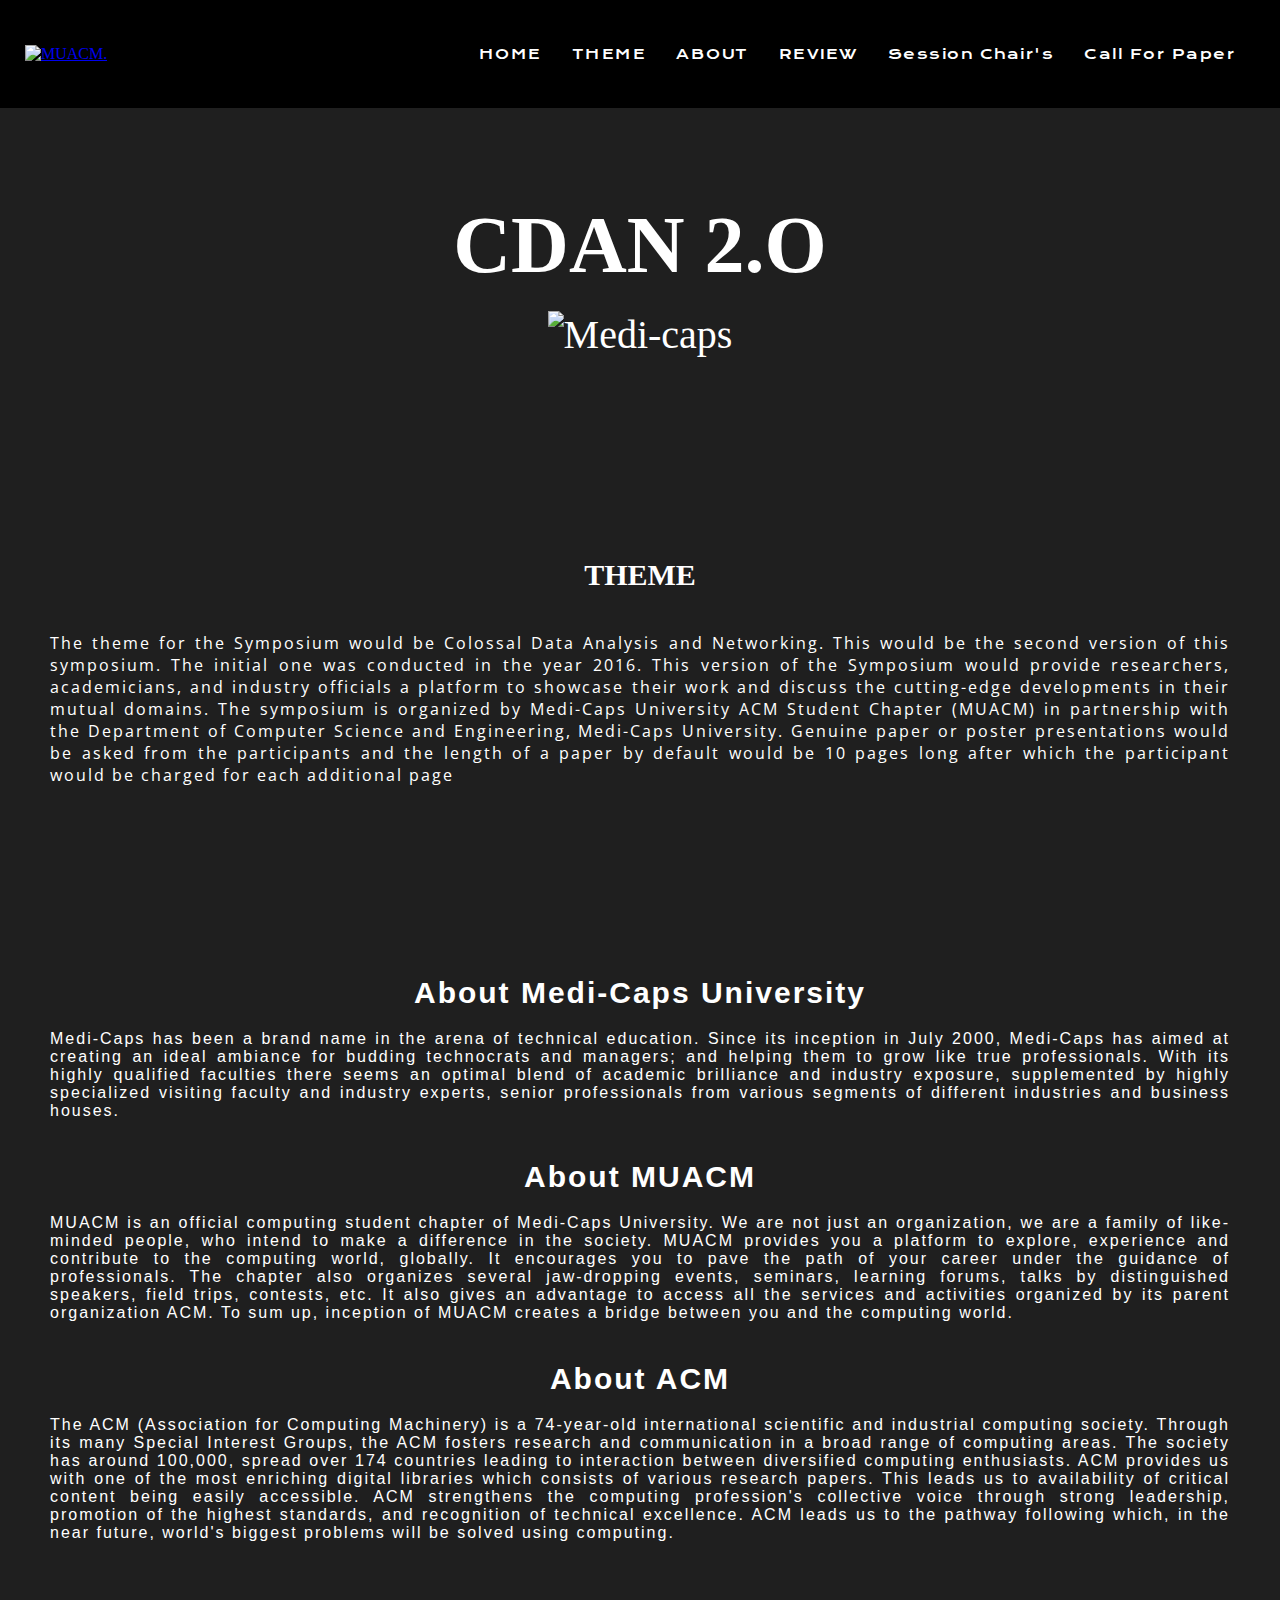
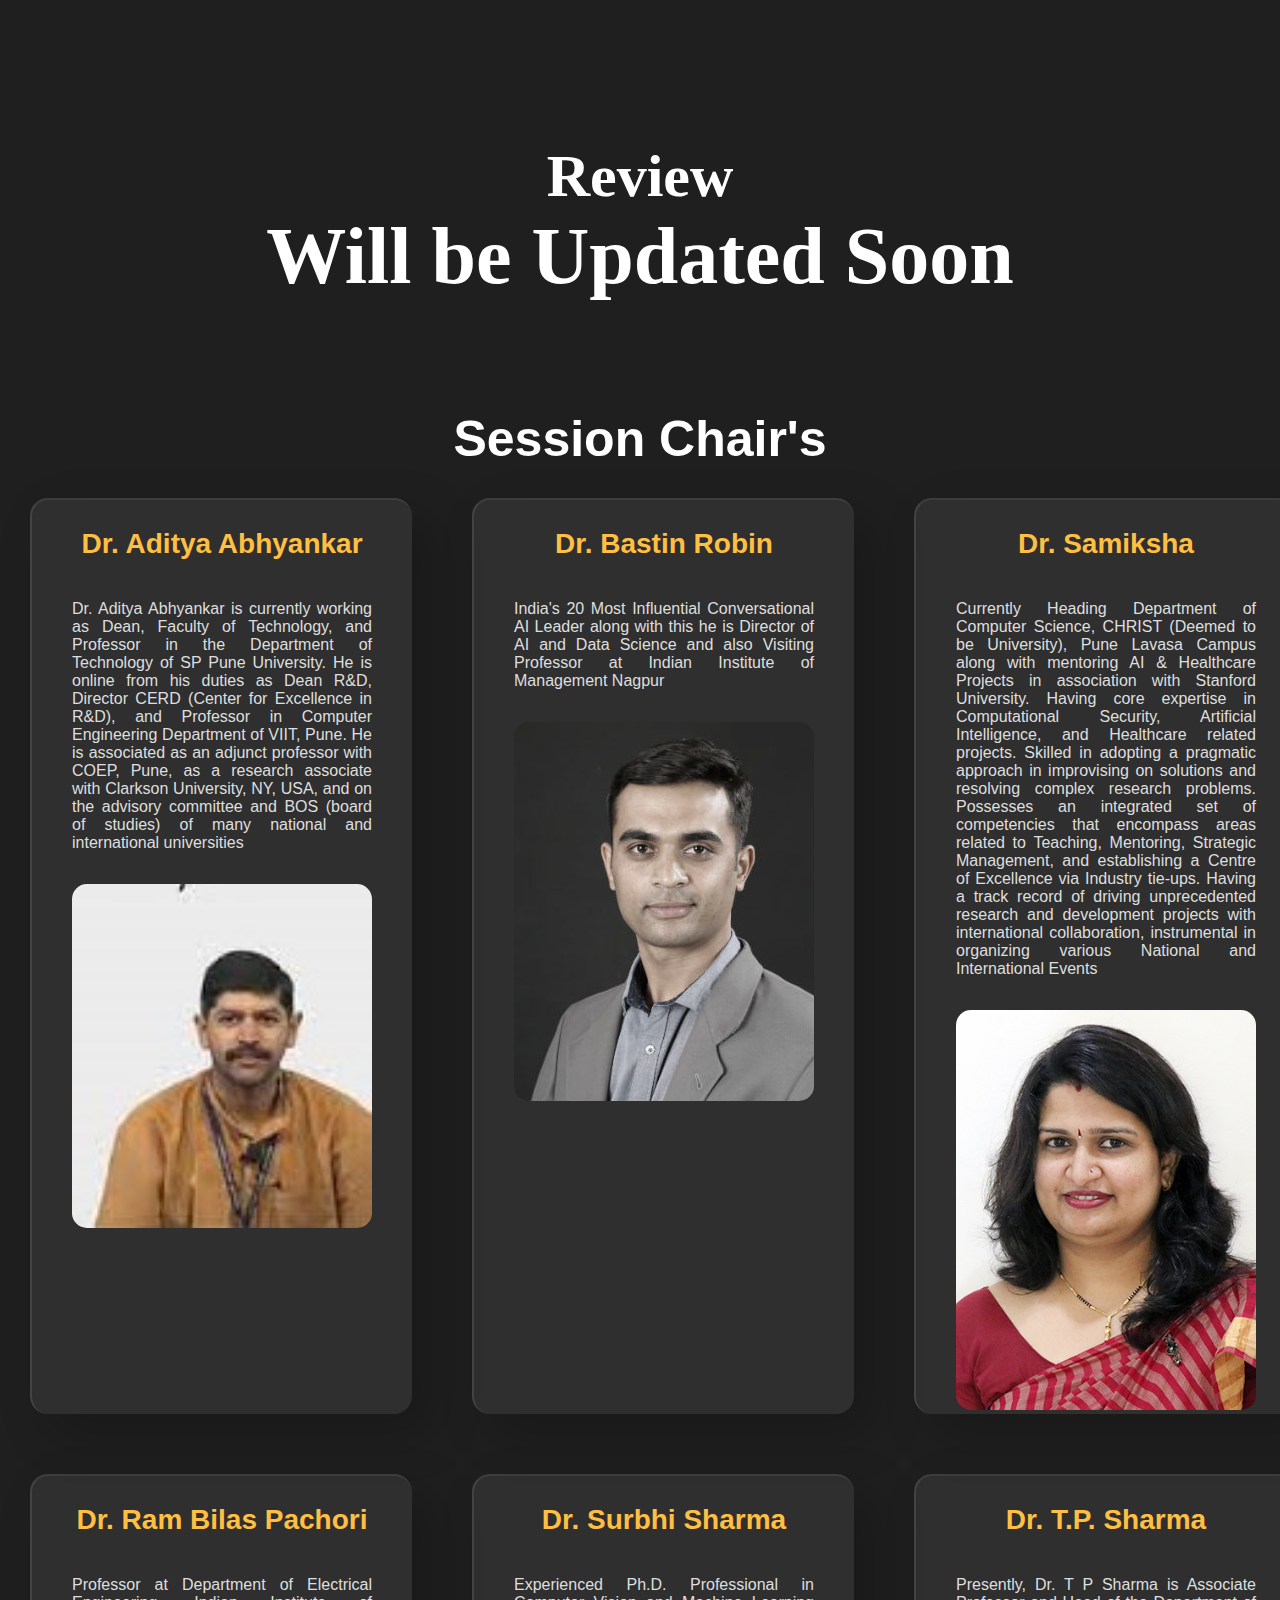
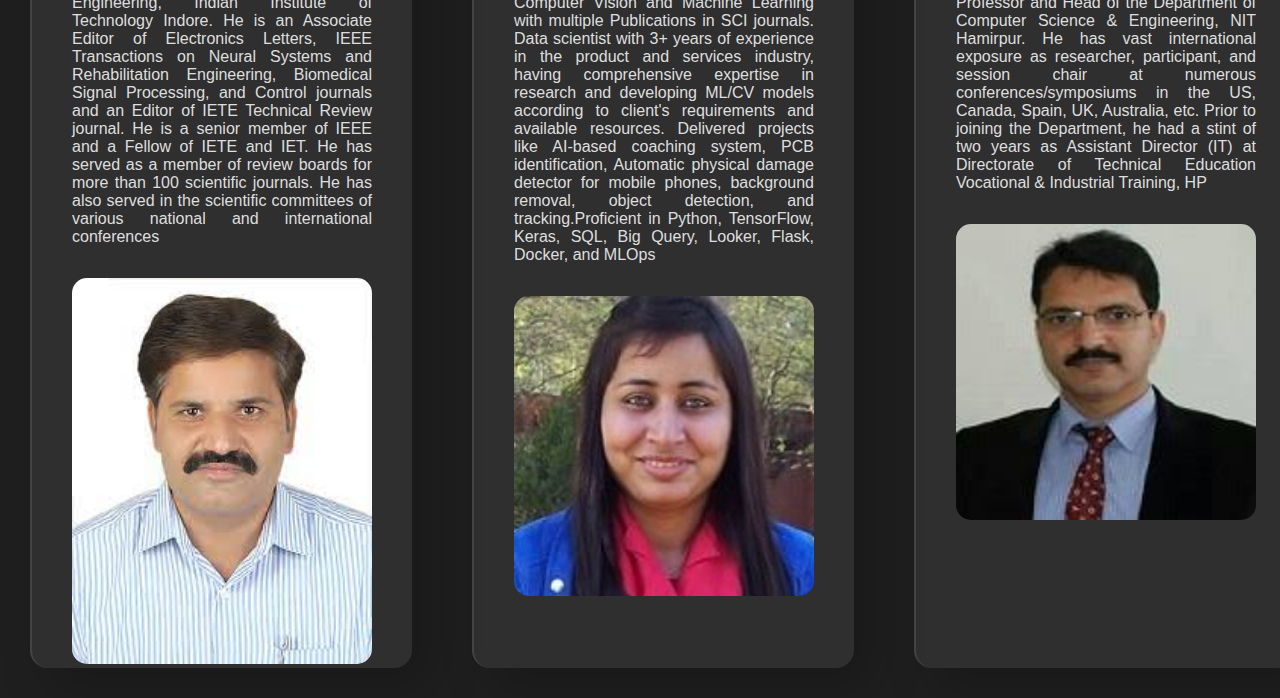
==== index.html @ 54c1dc19 "Updated" ====
<!DOCTYPE html>
<html lang="en">

<head>
  <meta charset="UTF-8">
  <meta http-equiv="X-UA-Compatible" content="IE=edge">
  <meta name="viewport" content="width=device-width, initial-scale=1.0">
  <link rel="stylesheet" href="/navbar.css" />
  <link rel="stylesheet" href="/style.css" />
  <link href="https://fonts.googleapis.com/css2?family=Krona+One&display=swap" rel="stylesheet" />

  <title>SYMPOSIUM</title>
</head>

<body>
  <!-- Navbar -->
  <nav id="navbar">
    <span class="navbar-toggle" id="js-navbar-toggle">
      <img src="https://ik.imagekit.io/3q71ttwh2xv/Research/bar_Gr-OiNtI97X.png?updatedAt=1640679838254" alt="" />
    </span>
    <div id="logo">
      <a href="#home">
        <img src="https://ik.imagekit.io/3q71ttwh2xv/Research/logo_q2e-oFCdX.png?updatedAt=1640679761157"
          alt="MUACM." />
      </a>
    </div>
    <ul class="main-nav" id="js-menu">
      <li class="item"><a href="#">HOME</a></li>
      <li class="item"><a class="nav-links" href="..#theme">THEME</a></li>
      <li class="item"><a class="nav-links" href="../#about">ABOUT</a></li>
      <li class="item"><a class="nav-links" href="../#review">REVIEW</a></li>
      <li class="item"><a href="#events">Session Chair's</a></li>
      <li class="item">
        <a href="#">Call For Paper<i class="fas fa-chevron-circle-down"></i></a>
        <ul>
          <!--<a href="../index/platinum.html">Programs</a>-->
          <li class="drop"><a href=".#">Registration 1</a></li>
          <li class="drop"><a href=".#">Registration 2</a></li>
          <li class="drop">
            <a href=".#">Registration 3</a>
          </li>
        </ul>
      </li>
      <!--<li class="item"><a href="../index/research.html">RESEARCH</a></li>-->
    </ul>
  </nav>

  <!-- content -->
  <section style="margin-top: 200px; text-align: center;font-size: 40px;">
    <h1 style="font-size:80px">CDAN 2.O</h1>
    <div style="margin-top: 20px;" class="img-medi">
      <img style="height: 70vh; "
        src="https://lh5.googleusercontent.com/p/AF1QipOC-q1mAtZAimGBdu9MZUzEnp_OkicIs9dmwGHJ=w1080-k-no"
        alt="Medi-caps">
    </div>
  </section>

  <!-- theme -->
  <section id="theme" style="text-align: center; margin-top: 50px; padding-top: 150px;" class="about-content">
    <h1 style="font-size: 30px;">THEME</h1>
    <div style="text-align: justify;">
      The theme for the Symposium would be Colossal Data Analysis and Networking. This
      would be the second version of this symposium. The initial one was conducted in the year 2016.
      This version of the Symposium would provide researchers, academicians, and industry officials a
      platform to showcase their work and discuss the cutting-edge developments in their mutual
      domains. The symposium is organized by Medi-Caps University ACM Student Chapter (MUACM)
      in partnership with the Department of Computer Science and Engineering, Medi-Caps
      University. Genuine paper or poster presentations would be asked from the participants and the
      length of a paper by default would be 10 pages long after which the participant would be
      charged for each additional page
    </div>
  </section>

  <!--About medicaps  -->
  <section id="about" style="text-align: center; margin-top: 50px; padding-top: 100px;" class="about-content">
    <div>
      <h2>About Medi-Caps University</h2>
      <p style="text-align: justify;">Medi-Caps has been a brand name in the arena of technical education. Since its
        inception in July 2000, Medi-Caps has aimed at creating an ideal ambiance for budding technocrats and managers;
        and helping them to grow like true professionals. With its highly qualified faculties there seems an optimal
        blend of academic brilliance and industry exposure, supplemented by highly specialized visiting faculty and
        industry experts, senior professionals from various segments of different industries and business houses.</p>
    </div>
    <!-- <div>
          <h2>About initiative</h2>
          <p>An Initiative by MUACM and Medi-Caps University Research Cell to enhance the quality of projects and research at the university. The sole purpose of this initiative is to motivate undergraduate students to perform research to realize and solve real-world problems. We at MUACM are trying to act as a bridge thereby connecting experts from the domains to interested students and maintaining the passion, eagerness, and flow of research at the university.</p>
        </div> -->
    <div>
      <h2>About MUACM</h2>
      <p style="text-align: justify;">MUACM is an official computing student chapter of Medi-Caps University. We are not
        just an organization, we are a family of like-minded people, who intend to make a difference in the society.
        MUACM provides you a platform to explore, experience and contribute to the computing world, globally. It
        encourages you to pave the path of your career under the guidance of professionals. The chapter also organizes
        several jaw-dropping events, seminars, learning forums, talks by distinguished speakers, field trips, contests,
        etc. It also gives an advantage to access all the services and activities organized by its parent organization
        ACM. To sum up, inception of MUACM creates a bridge between you and the computing world.</p>
    </div>
    <div>
      <h2>About ACM</h2>
      <p style="text-align: justify;">The ACM (Association for Computing Machinery) is a 74-year-old international
        scientific and industrial computing society. Through its many Special Interest Groups, the ACM fosters research
        and communication in a broad range of computing areas. The society has around 100,000, spread over 174 countries
        leading to interaction between diversified computing enthusiasts. ACM provides us with one of the most enriching
        digital libraries which consists of various research papers. This leads us to availability of critical content
        being easily accessible. ACM strengthens the computing profession's collective voice through strong leadership,
        promotion of the highest standards, and recognition of technical excellence. ACM leads us to the pathway
        following which, in the near future, world's biggest problems will be solved using computing.</p>
    </div>
  </section>

  <!-- review -->
  <section id="review" style="margin-top: 50px; padding-top: 150px; text-align: center;font-size: 40px;">
    <h2>Review</h2>
    <h1>Will be Updated Soon</h1>
  </section>


  <!-- session-chairs -->
  <section id="events">
    <br /><br /><br /><br /><br /><br />
    <h2 style="font-size: 50px;text-align: center;">Session Chair's</h2>

    <div class="container">
      <!--<div class="card">
        <div class="content">
          <h3>Dr. Preet</h3>
          <p>
            Lorem ipsum dolor sit amet, consectetur adipisicing elit. Fugit odio accusamus facere quod cum laudantium
            velit alias laboriosam facilis aliquid consequuntur voluptas quos beatae iste accusantium voluptatem minus,
            iusto repellendus!
          </p>
          <div class="imgdiv">
            <img src="https://ik.imagekit.io/3q71ttwh2xv/Blog/bg/blog1.1_oF7cNRp3P.png?updatedAt=1640683427780"
              alt="" />
          </div>
           <div class="btn-div">
                      <a class="btn-event" href="/index/index.html#events"
                        >Done &ensp; <i class="fas fa-check-square"></i
                      ></a>
                    </div> 

        </div>
      </div>-->

      <div class="card">
        <div class="content">
          <h3>Dr. Aditya Abhyankar</h3>
          <p>
            Dr. Aditya Abhyankar is currently working as Dean, Faculty of Technology, and Professor
            in the Department of Technology of SP Pune University. He is online from his duties as
            Dean R&D, Director CERD (Center for Excellence in R&D), and Professor in Computer
            Engineering Department of VIIT, Pune. He is associated as an adjunct professor with
            COEP, Pune, as a research associate with Clarkson University, NY, USA, and on the
            advisory committee and BOS (board of studies) of many national and international
            universities
          </p>
          <div class="imgdiv">
            <img src="../img/Aditya.jpg" alt="" />
          </div>
          <!-- <div class="btn-div">
                      <a class="btn-event" href="/index/index.html#events"
                        >Done &ensp; <i class="fas fa-check-square"></i
                      ></a>
                    </div> -->
        </div>
      </div>

      <div class="card">
        <div class="content">
          <h3>Dr. Bastin Robin</h3>
          <p>
            India's 20 Most Influential Conversational AI Leader along with this he is Director of AI
            and Data Science and also Visiting Professor at Indian Institute of Management Nagpur
          </p>
          <div class="imgdiv">
            <img src="../img/Bastin.jpg" alt="" />
          </div>
          <!-- <div class="btn-div">
                      <a class="btn-event" href="/index/index.html#events"
                        >Done &ensp; <i class="fas fa-check-square"></i
                      ></a>
                    </div> -->
        </div>
      </div>

      <div class="card">
        <div class="content">
          <h3>Dr. Samiksha</h3>
          <p>
            Currently Heading Department of Computer Science, CHRIST (Deemed to be University),
            Pune Lavasa Campus along with mentoring AI & Healthcare Projects in association with
            Stanford University. Having core expertise in Computational Security, Artificial
            Intelligence, and Healthcare related projects. Skilled in adopting a pragmatic approach in
            improvising on solutions and resolving complex research problems. Possesses an
            integrated set of competencies that encompass areas related to Teaching, Mentoring,
            Strategic Management, and establishing a Centre of Excellence via Industry tie-ups.
            Having a track record of driving unprecedented research and development projects with
            international collaboration, instrumental in organizing various National and International
            Events
          </p>
          <div class="imgdiv">
            <img src="../img/Samiksha.png" alt="" />
          </div>
          <!-- <div class="btn-div">
                      <a class="btn-event" href="/index/index.html#events"
                        >Done &ensp; <i class="fas fa-check-square"></i
                      ></a>
                    </div> -->
        </div>
      </div>

      <div class="card">
        <div class="content">
          <h3>Dr. Ram Bilas Pachori</h3>
          <p>
            Professor at Department of Electrical Engineering, Indian Institute of Technology Indore.
            He is an Associate Editor of Electronics Letters, IEEE Transactions on Neural Systems and
            Rehabilitation Engineering, Biomedical Signal Processing, and Control journals and an
            Editor of IETE Technical Review journal. He is a senior member of IEEE and a Fellow of
            IETE and IET. He has served as a member of review boards for more than 100 scientific
            journals. He has also served in the scientific committees of various national and
            international conferences
          </p>
          <div class="imgdiv">
            <img src="../img/Ram_Bilas.png" alt="" />
          </div>
          <!-- <div class="btn-div">
                      <a class="btn-event" href="/index/index.html#events"
                        >Done &ensp; <i class="fas fa-check-square"></i
                      ></a>
                    </div> -->
        </div>
      </div>

      <div class="card">
        <div class="content">
          <h3>Dr. Surbhi Sharma</h3>
          <p>
            Experienced Ph.D. Professional in Computer Vision and Machine Learning with multiple
            Publications in SCI journals. Data scientist with 3+ years of experience in the product and
            services industry, having comprehensive expertise in research and developing ML/CV
            models according to client's requirements and available resources. Delivered projects
            like AI-based coaching system, PCB identification, Automatic physical damage detector
            for mobile phones, background removal, object detection, and tracking.Proficient in
            Python, TensorFlow, Keras, SQL, Big Query, Looker, Flask, Docker, and MLOps
          </p>
          <div class="imgdiv">
            <img src="../img/Surbhi.png" alt="" />
          </div>
          <!-- <div class="btn-div">
                      <a class="btn-event" href="/index/index.html#events"
                        >Done &ensp; <i class="fas fa-check-square"></i
                      ></a>
                    </div> -->
        </div>
      </div>

      <div class="card">
        <div class="content">
          <h3>Dr. T.P. Sharma</h3>
          <p>
            Presently, Dr. T P Sharma is Associate Professor and Head of the Department of
            Computer Science & Engineering, NIT Hamirpur. He has vast international exposure as
            researcher, participant, and session chair at numerous conferences/symposiums in the
            US, Canada, Spain, UK, Australia, etc. Prior to joining the Department, he had a stint of
            two years as Assistant Director (IT) at Directorate of Technical Education Vocational &
            Industrial Training, HP
          </p>
          <div class="imgdiv">
            <img src="../img/TPSharma.png" alt="" />
          </div>
          <!-- <div class="btn-div">
                      <a class="btn-event" href="/index/index.html#events"
                        >Done &ensp; <i class="fas fa-check-square"></i
                      ></a>
                    </div> -->
        </div>
      </div>
    </div>
  </section>

  <script>
    let mainNav = document.getElementById("js-menu");
    let navBarToggle = document.getElementById("js-navbar-toggle");

    navBarToggle.addEventListener("click", function () {
      mainNav.classList.toggle("active");
    });
  </script>
</body>

</html>
---- navbar.css ----
/* NAVIGATION BAR
  /* NAVIGATION BAR : LOGO & IMAGE */
  *{
    margin: 0;
    padding: 0;
  }
  #logo {
    margin: 0px 0px;
  }
  
  #logo img {
    height: 75px;
    margin: 10px 25px;
  }

/* Dropdwon */
.drop{
  text-decoration: none;
  list-style: none;
}
nav ul ul{
  position: absolute;
  display: none;
  list-style: none;
}
nav ul li:hover > ul{
  display: block;
  background-color: black;
}
nav ul ul li{
  width: 150px;
  float: none;
  display: list-item;
  position: relative;
}

  #navbar {
    position: fixed;
    top: 0px;
    width: 100%;
    background-color: black;
    justify-content: space-between;
    z-index: 2;
    /* padding: 16px 0; */
    /* background: rgba( 255, 255, 255, 0.2 );
    box-shadow: 0 8px 32px 0 rgba(31, 38, 135, 0.151);
    backdrop-filter: blur( 7px );
    -webkit-backdrop-filter: blur( 7px );  */
  }
  /* #navbar ul {
    display: flex;
    flex-direction: column;
  } */
  #navbar ul li a {
    position: relative;
    font-family: "Krona One", sans-serif;
    color: white;
    letter-spacing: 1.5px;
    display: block;
    padding: 30px 15px;
    text-decoration: none;
    font-size: 14px;
  }
  
  #navbar ul li a::after {
    content: "";
    text-decoration: none;
    position: absolute;
    bottom: -12px;
    width: 0%;
    left: 50%;
    height: 4px;
    background: rgb(255, 255, 255);
    transition: 0.3s ease-out;
  }
  
  #navbar ul li a:hover::after {
    left: 0;
    width: 100%;
    
  }  

.main-nav {
    list-style-type: none;
    display: none;
}


.main-nav li {
    text-align: center;
    margin: 15px auto;
}

  .navbar-toggle {
    position: absolute;
    top: 10px;
    right: 20px;
    cursor: pointer;
    color: rgba(255, 255, 255, 0.8);
    font-size: 24px;
}
.navbar-toggle img
{
  filter: invert(100%);
  margin: 10px;
  height: 40px;
  border: 2px solid black;
  border-radius: 3px;
}

.active {
    display: block;
}
@media screen and (min-width: 978px) {

  .main-nav {
      display: flex;
      flex-direction: row;
      margin-right: 30px;
      justify-content: flex-end;
    } 
  #navbar {
    
    display: flex;
    align-items: center;
  }
  .navbar-toggle {
      display: none;
  }
}

@media screen and (max-width: 977px){
  
  nav ul li:hover > ul {
    display: contents;
    background-color: black;
}
}
/* nav ul ul li {
  width: 164px;
  float: right;
  display: block;
  position: relative;
  padding: 5rem;
} */
---- style.css ----
@import url('https://fonts.googleapis.com/css2?family=Open+Sans:wght@500&display=swap');
body{
    color: #fff !important;
  background-color:#1f1f1f; 
}
/* theme */
#theme div{
  font-family: 'Open Sans', sans-serif;
  letter-spacing: 2px;
}
/* about */
#about{
  letter-spacing: 2px;
}
/* *****EVENTS***** */

#events {
  display: flex;
  flex-direction: column;
  height: 35%;
  justify-content: center;
  align-items: center;

}

#events h2 {
  font-family: "Montserrat", sans-serif;
  color: white;
  justify-content: center;
  font-weight: 600;

}

#events p {
  font-family: "Montserrat", sans-serif;
  padding: 40px;
  text-shadow: #4f4f4f;
  
  padding-bottom: 0px;
  color: rgba(255, 255, 255, 0.856);
  justify-content: center;
  text-align: justify;
  font-weight: 300;
}

.container{
  display: grid;
  grid-template-columns: auto auto auto;
  margin: auto;
  
}

.container .card{

  width: 380px;
  margin: 30px;
  box-shadow: 20px 20px 50px rgba(0, 0, 0, 0.205);
  border-radius: 18px;
  background: rgba(255, 255, 255, 0.075);
  border-top: 2px solid rgba(199, 188, 188, 0.1);
  border-left: 2px solid rgba(255, 255, 255, 0.1);
}

.container .card .content{
  text-align: center;
  opacity: 1;
  transition: 0.3s;
  
}

.card > .content > h3{
  margin-top: 1em;
  color: #ffbf42;
  font-weight: 600;
  font-family:'Montserrat', sans-serif;
  font-size: 28px;
}
.card > .content > .imgdiv img{
  border-radius: 15px;
  margin-top: 2em;
  width: 300px;
  font-family: "Montserrat", sans-serif;
}
.btn-div{
    margin: 50px 1.5em;    
}

.btn-event{
  border-radius: 5px;
  font-weight: 650;
  text-decoration: none;
  padding: 10px 50px;
  box-shadow: 20px 20px 50px rgba(0, 0, 0, 0.205);
  background: rgba(255, 255, 255, 0.1);
  border: 2px solid rgba(255, 255, 255, 0.1);
  color:#82C91E;
}
.btn-event:hover{
  background: white;
  cursor: pointer;
  transition: all 0.3s linear;
  color: black;
}

@media screen and (max-width:550px) {
  .container{
    display: grid;
    grid-template-columns: auto auto;
  }
  .img-medi{
    height: 40vw !important;
  }
}
@media screen and (max-width:400px) {
  .container{
    display: grid;
    grid-template-columns: auto;
  }
}

/* about-content */
.about-content div{
  margin: 40px 50px;
  font-family:'Montserrat', sans-serif;
  justify-content: center;
}

.about-content div h2{
  font-size: 30px;
  margin-bottom: 20px;
}
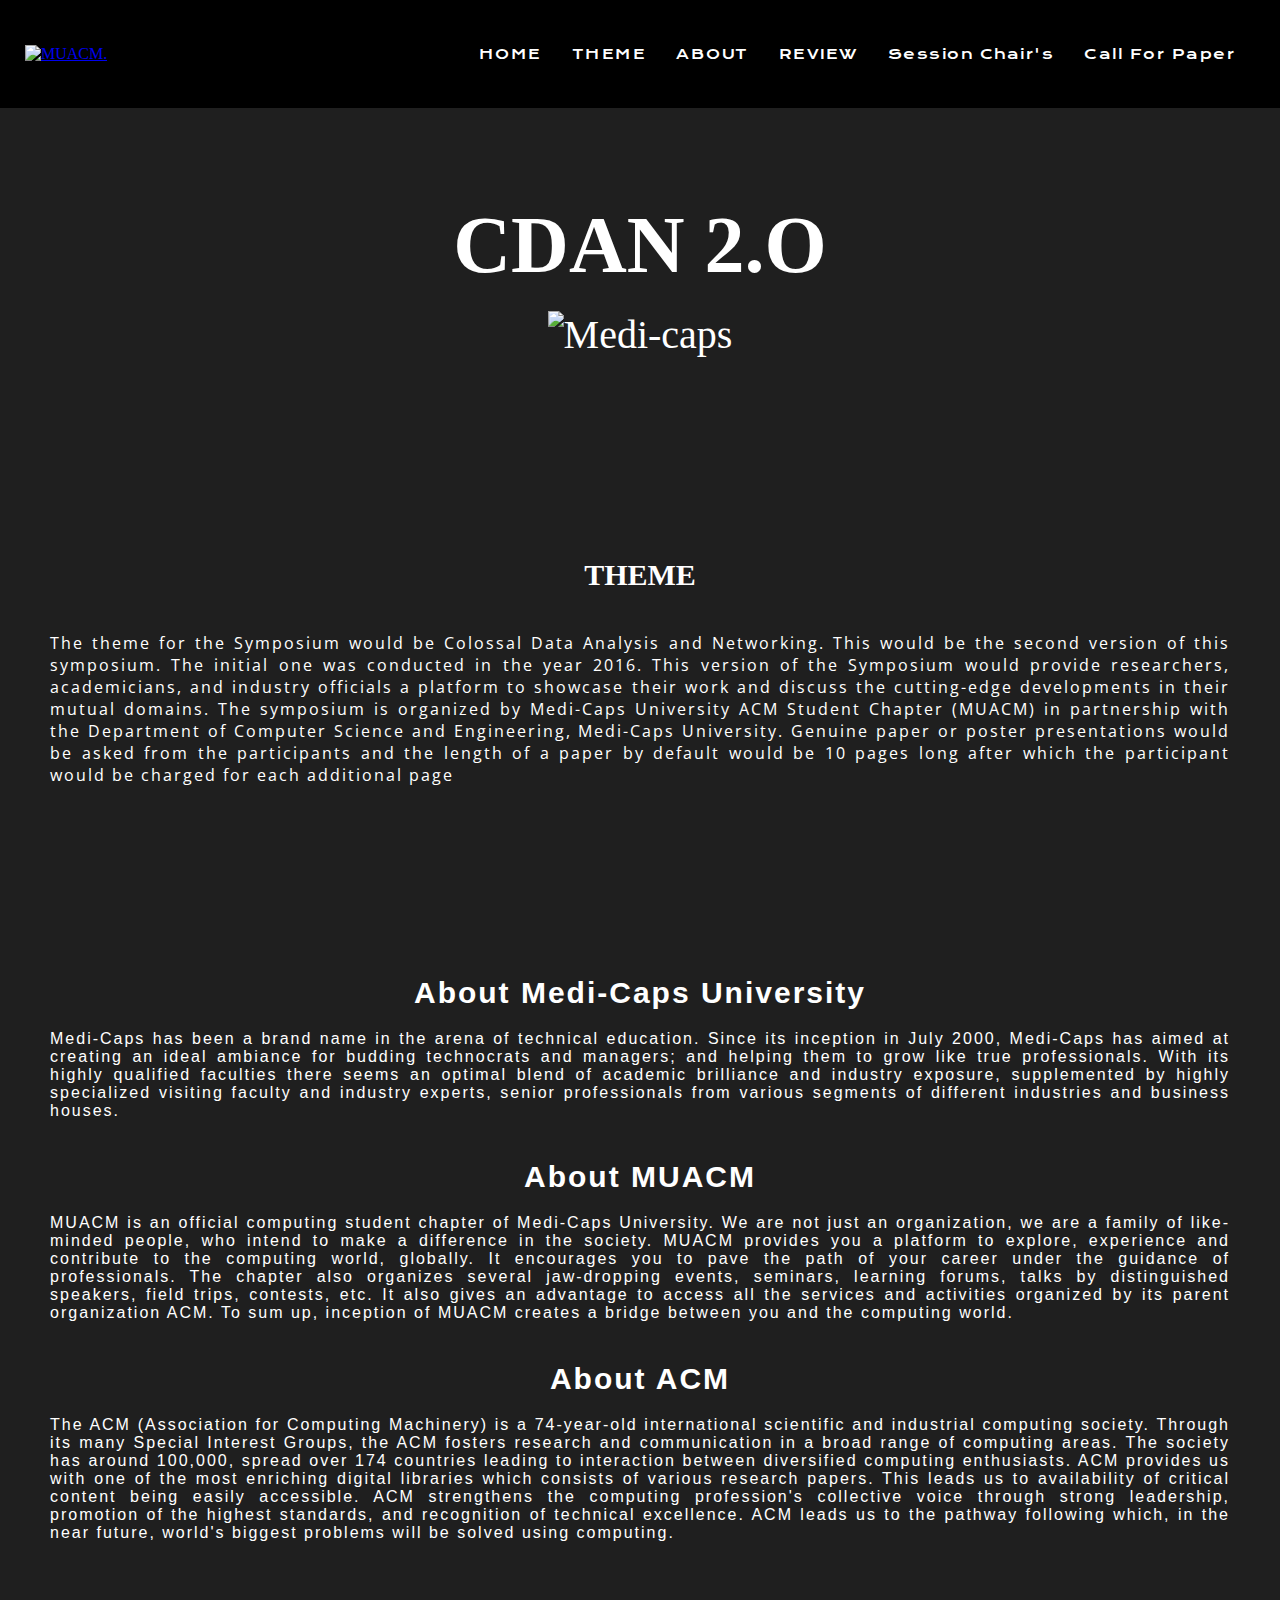
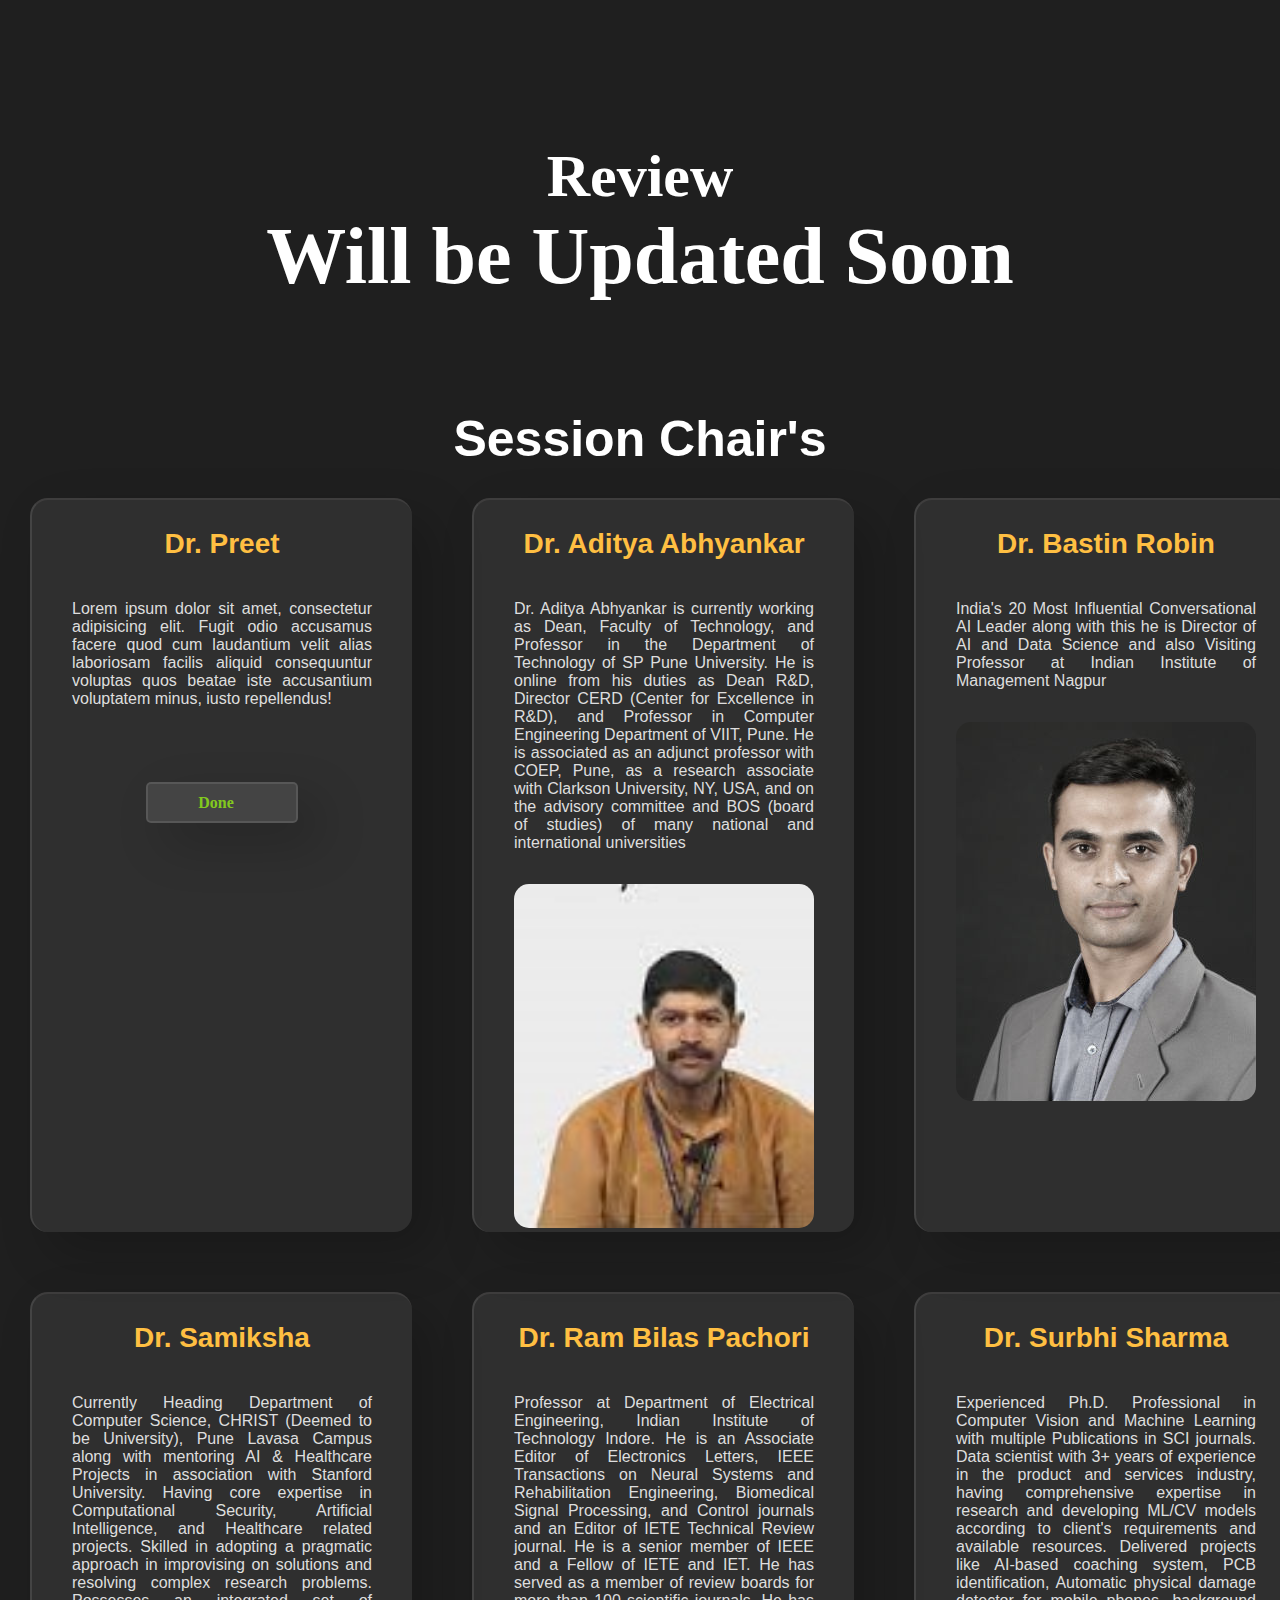
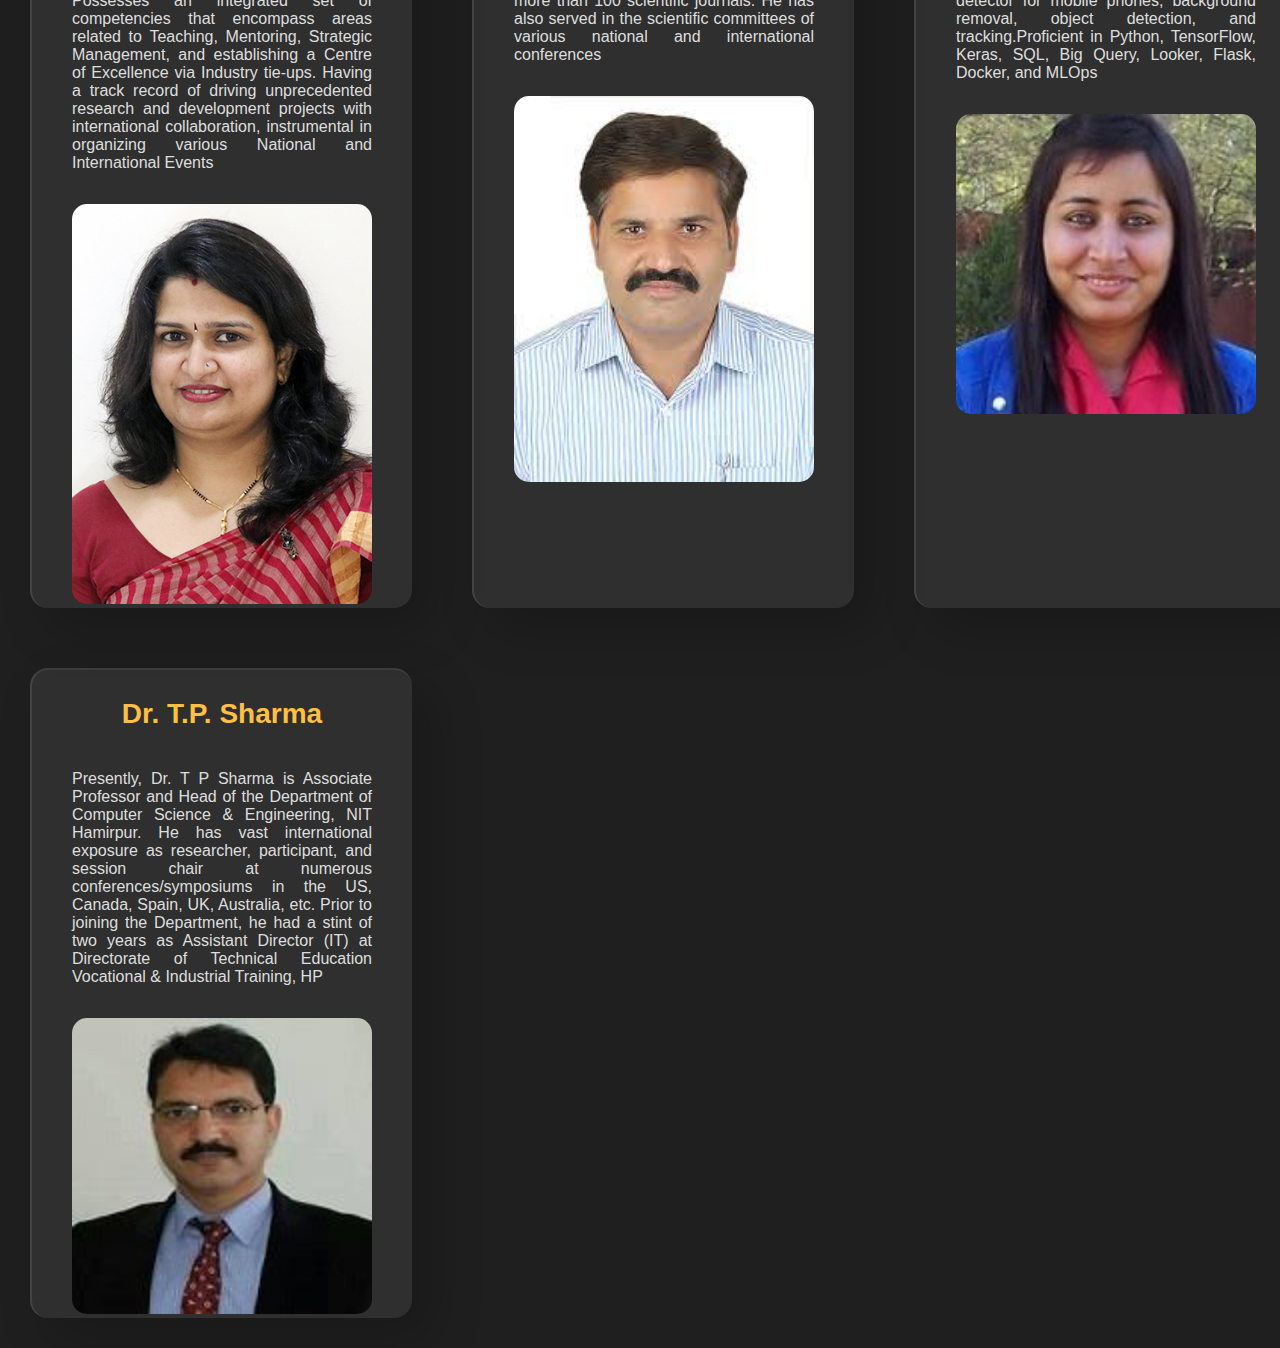
==== commit 6589c4c0: "Update index.html" ====
--- a/index.html
+++ b/index.html
@@ -5,8 +5,8 @@
   <meta charset="UTF-8">
   <meta http-equiv="X-UA-Compatible" content="IE=edge">
   <meta name="viewport" content="width=device-width, initial-scale=1.0">
-  <link rel="stylesheet" href="/navbar.css" />
-  <link rel="stylesheet" href="/style.css" />
+  <link rel="stylesheet" href="/css/navbar.css" />
+  <link rel="stylesheet" href="/css/style.css" />
   <link href="https://fonts.googleapis.com/css2?family=Krona+One&display=swap" rel="stylesheet" />
 
   <title>SYMPOSIUM</title>
@@ -26,18 +26,18 @@
     </div>
     <ul class="main-nav" id="js-menu">
       <li class="item"><a href="#">HOME</a></li>
-      <li class="item"><a class="nav-links" href="..#theme">THEME</a></li>
-      <li class="item"><a class="nav-links" href="../#about">ABOUT</a></li>
-      <li class="item"><a class="nav-links" href="../#review">REVIEW</a></li>
-      <li class="item"><a href="#events">Session Chair's</a></li>
+      <li class="item"><a class="nav-links" href="../index/#theme">THEME</a></li>
+      <li class="item"><a class="nav-links" href="../index/#about">ABOUT</a></li>
+      <li class="item"><a class="nav-links" href="../index/#review">REVIEW</a></li>
+      <li class="item"><a href="../index/#events">Session Chair's</a></li>
       <li class="item">
         <a href="#">Call For Paper<i class="fas fa-chevron-circle-down"></i></a>
         <ul>
           <!--<a href="../index/platinum.html">Programs</a>-->
           <li class="drop"><a href=".#">Registration 1</a></li>
-          <li class="drop"><a href=".#">Registration 2</a></li>
+          <li class="drop"><a href="index/">Registration 2</a></li>
           <li class="drop">
-            <a href=".#">Registration 3</a>
+            <a href="../index/">Registration 3</a>
           </li>
         </ul>
       </li>
@@ -121,7 +121,7 @@
     <h2 style="font-size: 50px;text-align: center;">Session Chair's</h2>
 
     <div class="container">
-      <!--<div class="card">
+      <div class="card">
         <div class="content">
           <h3>Dr. Preet</h3>
           <p>
@@ -140,7 +140,7 @@
                     </div> 
 
         </div>
-      </div>-->
+      </div>
 
       <div class="card">
         <div class="content">
@@ -289,4 +289,4 @@
   </script>
 </body>
 
-</html>+</html>
--- a/css/navbar.css
+++ b/css/navbar.css
@@ -0,0 +1,145 @@
+/* NAVIGATION BAR
+  /* NAVIGATION BAR : LOGO & IMAGE */
+  *{
+    margin: 0;
+    padding: 0;
+  }
+  #logo {
+    margin: 0px 0px;
+  }
+  
+  #logo img {
+    height: 75px;
+    margin: 10px 25px;
+  }
+
+/* Dropdwon */
+.drop{
+  text-decoration: none;
+  list-style: none;
+}
+nav ul ul{
+  position: absolute;
+  display: none;
+  list-style: none;
+}
+nav ul li:hover > ul{
+  display: block;
+  background-color: black;
+}
+nav ul ul li{
+  width: 150px;
+  float: none;
+  display: list-item;
+  position: relative;
+}
+
+  #navbar {
+    position: fixed;
+    top: 0px;
+    width: 100%;
+    background-color: black;
+    justify-content: space-between;
+    z-index: 2;
+    /* padding: 16px 0; */
+    /* background: rgba( 255, 255, 255, 0.2 );
+    box-shadow: 0 8px 32px 0 rgba(31, 38, 135, 0.151);
+    backdrop-filter: blur( 7px );
+    -webkit-backdrop-filter: blur( 7px );  */
+  }
+  /* #navbar ul {
+    display: flex;
+    flex-direction: column;
+  } */
+  #navbar ul li a {
+    position: relative;
+    font-family: "Krona One", sans-serif;
+    color: white;
+    letter-spacing: 1.5px;
+    display: block;
+    padding: 30px 15px;
+    text-decoration: none;
+    font-size: 14px;
+  }
+  
+  #navbar ul li a::after {
+    content: "";
+    text-decoration: none;
+    position: absolute;
+    bottom: -12px;
+    width: 0%;
+    left: 50%;
+    height: 4px;
+    background: rgb(255, 255, 255);
+    transition: 0.3s ease-out;
+  }
+  
+  #navbar ul li a:hover::after {
+    left: 0;
+    width: 100%;
+    
+  }  
+
+.main-nav {
+    list-style-type: none;
+    display: none;
+}
+
+
+.main-nav li {
+    text-align: center;
+    margin: 15px auto;
+}
+
+  .navbar-toggle {
+    position: absolute;
+    top: 10px;
+    right: 20px;
+    cursor: pointer;
+    color: rgba(255, 255, 255, 0.8);
+    font-size: 24px;
+}
+.navbar-toggle img
+{
+  filter: invert(100%);
+  margin: 10px;
+  height: 40px;
+  border: 2px solid black;
+  border-radius: 3px;
+}
+
+.active {
+    display: block;
+}
+@media screen and (min-width: 978px) {
+
+  .main-nav {
+      display: flex;
+      flex-direction: row;
+      margin-right: 30px;
+      justify-content: flex-end;
+    } 
+  #navbar {
+    
+    display: flex;
+    align-items: center;
+  }
+  .navbar-toggle {
+      display: none;
+  }
+}
+
+@media screen and (max-width: 977px){
+  
+  nav ul li:hover > ul {
+    display: contents;
+    background-color: black;
+}
+}
+/* nav ul ul li {
+  width: 164px;
+  float: right;
+  display: block;
+  position: relative;
+  padding: 5rem;
+} */--- a/css/style.css
+++ b/css/style.css
@@ -0,0 +1,132 @@
+@import url('https://fonts.googleapis.com/css2?family=Open+Sans:wght@500&display=swap');
+body{
+    color: #fff !important;
+  background-color:#1f1f1f; 
+}
+/* theme */
+#theme div{
+  font-family: 'Open Sans', sans-serif;
+  letter-spacing: 2px;
+}
+/* about */
+#about{
+  letter-spacing: 2px;
+}
+/* *****EVENTS***** */
+
+#events {
+  display: flex;
+  flex-direction: column;
+  height: 35%;
+  justify-content: center;
+  align-items: center;
+
+}
+
+#events h2 {
+  font-family: "Montserrat", sans-serif;
+  color: white;
+  justify-content: center;
+  font-weight: 600;
+
+}
+
+#events p {
+  font-family: "Montserrat", sans-serif;
+  padding: 40px;
+  text-shadow: #4f4f4f;
+  
+  padding-bottom: 0px;
+  color: rgba(255, 255, 255, 0.856);
+  justify-content: center;
+  text-align: justify;
+  font-weight: 300;
+}
+
+.container{
+  display: grid;
+  grid-template-columns: auto auto auto;
+  margin: auto;
+  
+}
+
+.container .card{
+
+  width: 380px;
+  margin: 30px;
+  box-shadow: 20px 20px 50px rgba(0, 0, 0, 0.205);
+  border-radius: 18px;
+  background: rgba(255, 255, 255, 0.075);
+  border-top: 2px solid rgba(199, 188, 188, 0.1);
+  border-left: 2px solid rgba(255, 255, 255, 0.1);
+}
+
+.container .card .content{
+  text-align: center;
+  opacity: 1;
+  transition: 0.3s;
+  
+}
+
+.card > .content > h3{
+  margin-top: 1em;
+  color: #ffbf42;
+  font-weight: 600;
+  font-family:'Montserrat', sans-serif;
+  font-size: 28px;
+}
+.card > .content > .imgdiv img{
+  border-radius: 15px;
+  margin-top: 2em;
+  width: 300px;
+  font-family: "Montserrat", sans-serif;
+}
+.btn-div{
+    margin: 50px 1.5em;    
+}
+
+.btn-event{
+  border-radius: 5px;
+  font-weight: 650;
+  text-decoration: none;
+  padding: 10px 50px;
+  box-shadow: 20px 20px 50px rgba(0, 0, 0, 0.205);
+  background: rgba(255, 255, 255, 0.1);
+  border: 2px solid rgba(255, 255, 255, 0.1);
+  color:#82C91E;
+}
+.btn-event:hover{
+  background: white;
+  cursor: pointer;
+  transition: all 0.3s linear;
+  color: black;
+}
+
+@media screen and (max-width:550px) {
+  .container{
+    display: grid;
+    grid-template-columns: auto auto;
+  }
+  .img-medi{
+    height: 40vw !important;
+  }
+}
+@media screen and (max-width:400px) {
+  .container{
+    display: grid;
+    grid-template-columns: auto;
+  }
+}
+
+/* about-content */
+.about-content div{
+  margin: 40px 50px;
+  font-family:'Montserrat', sans-serif;
+  justify-content: center;
+}
+
+.about-content div h2{
+  font-size: 30px;
+  margin-bottom: 20px;
+}
+
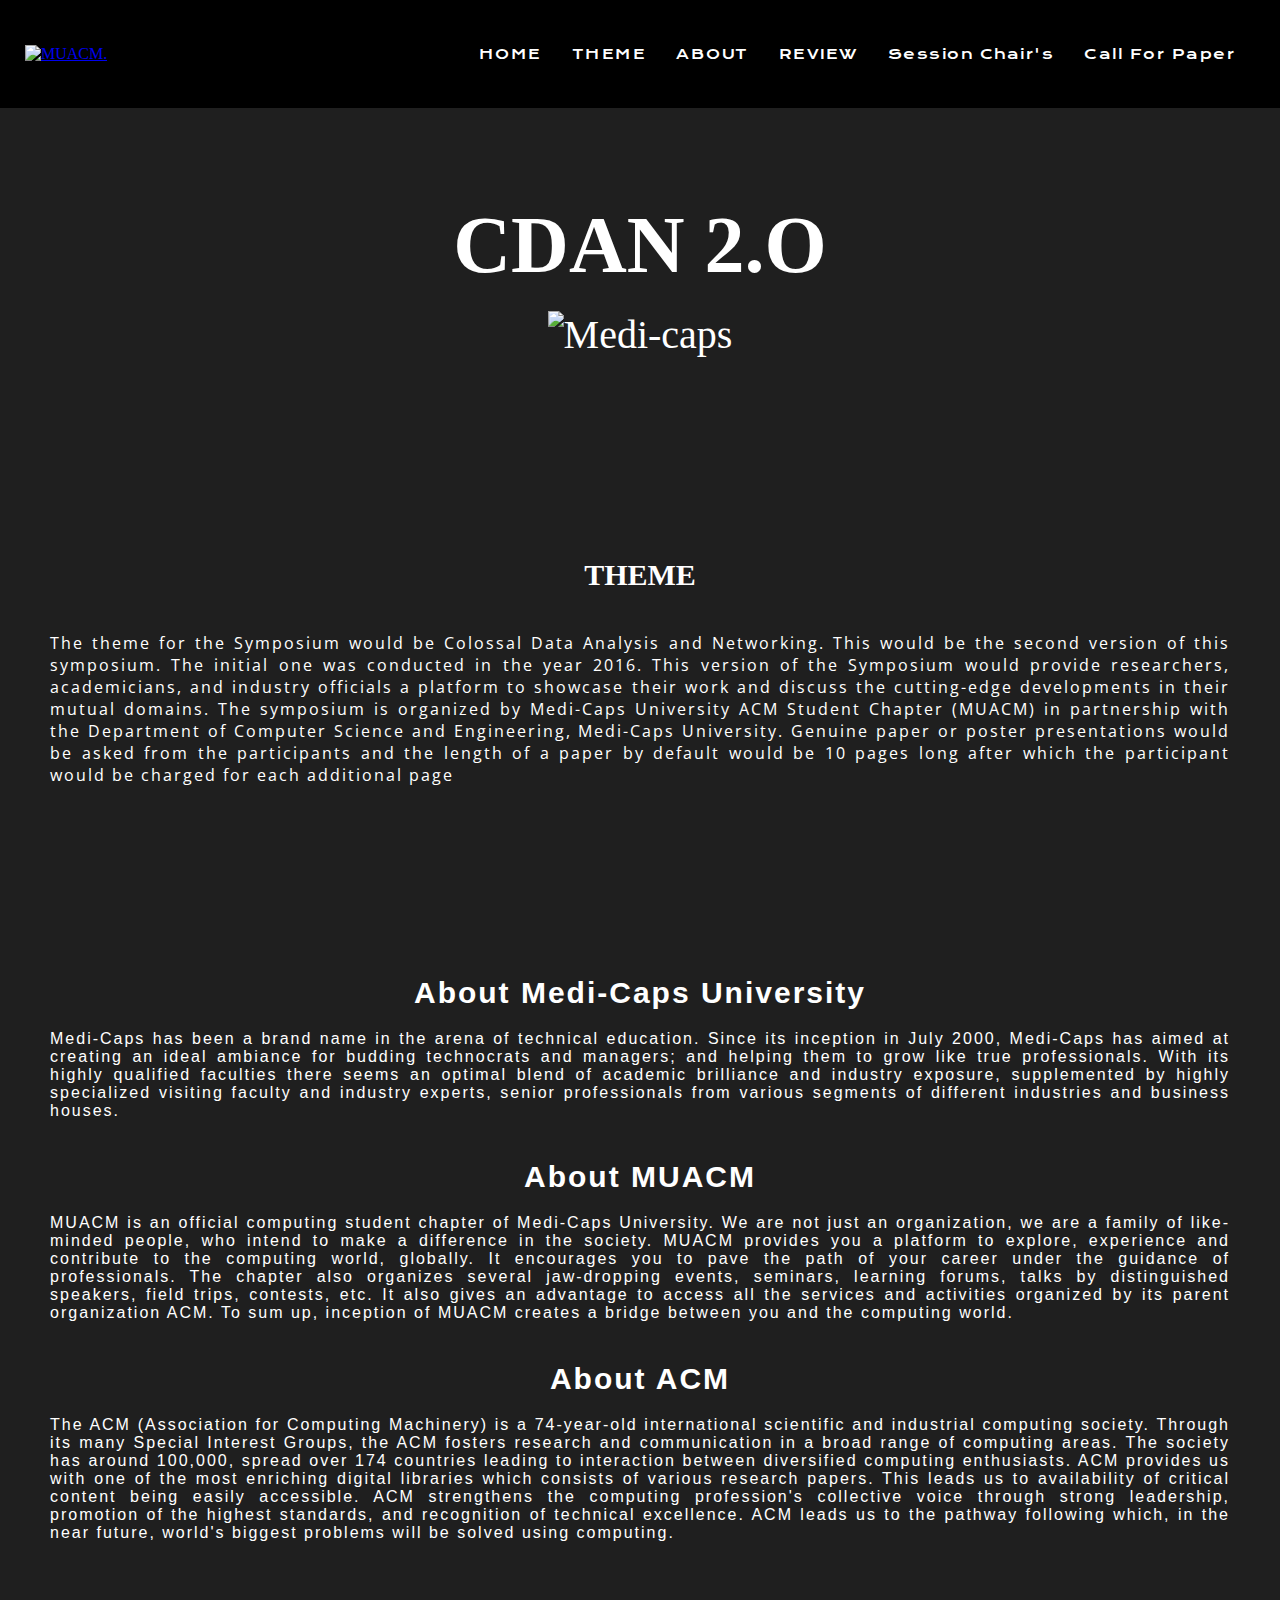
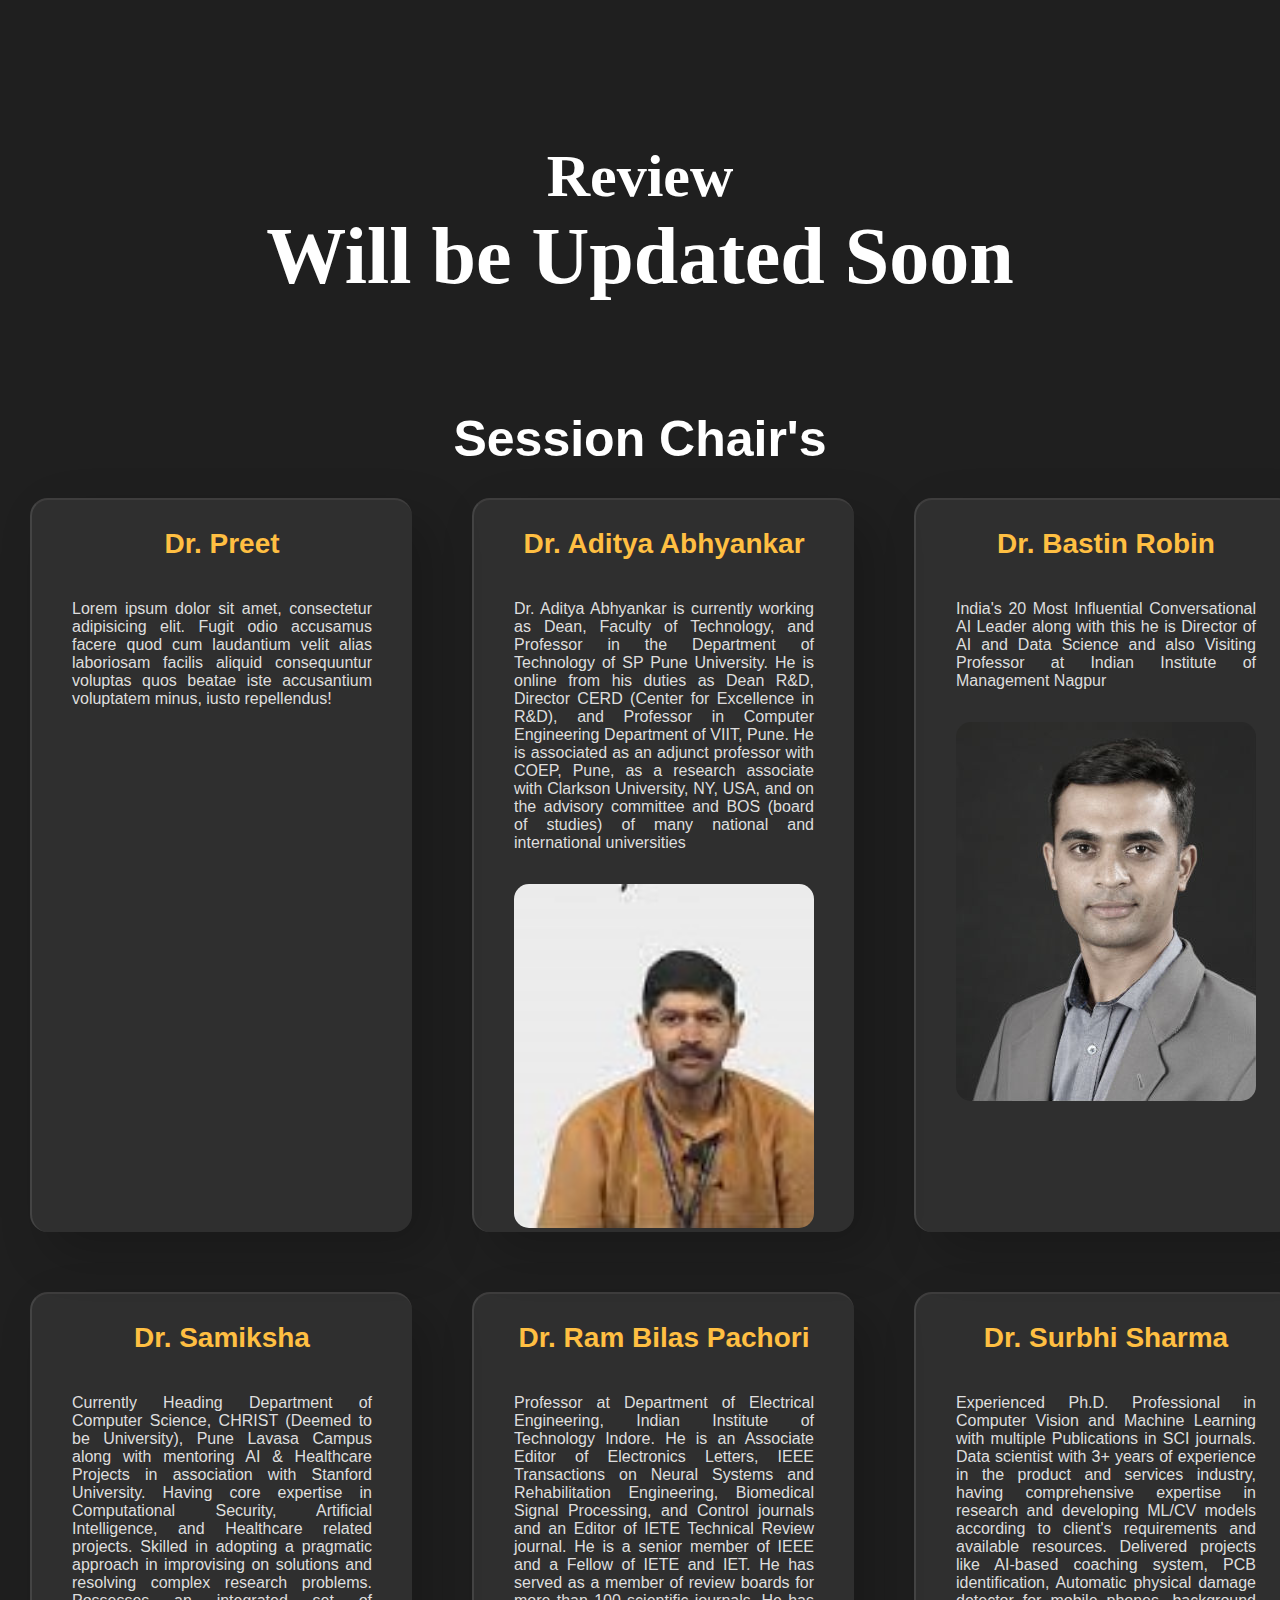
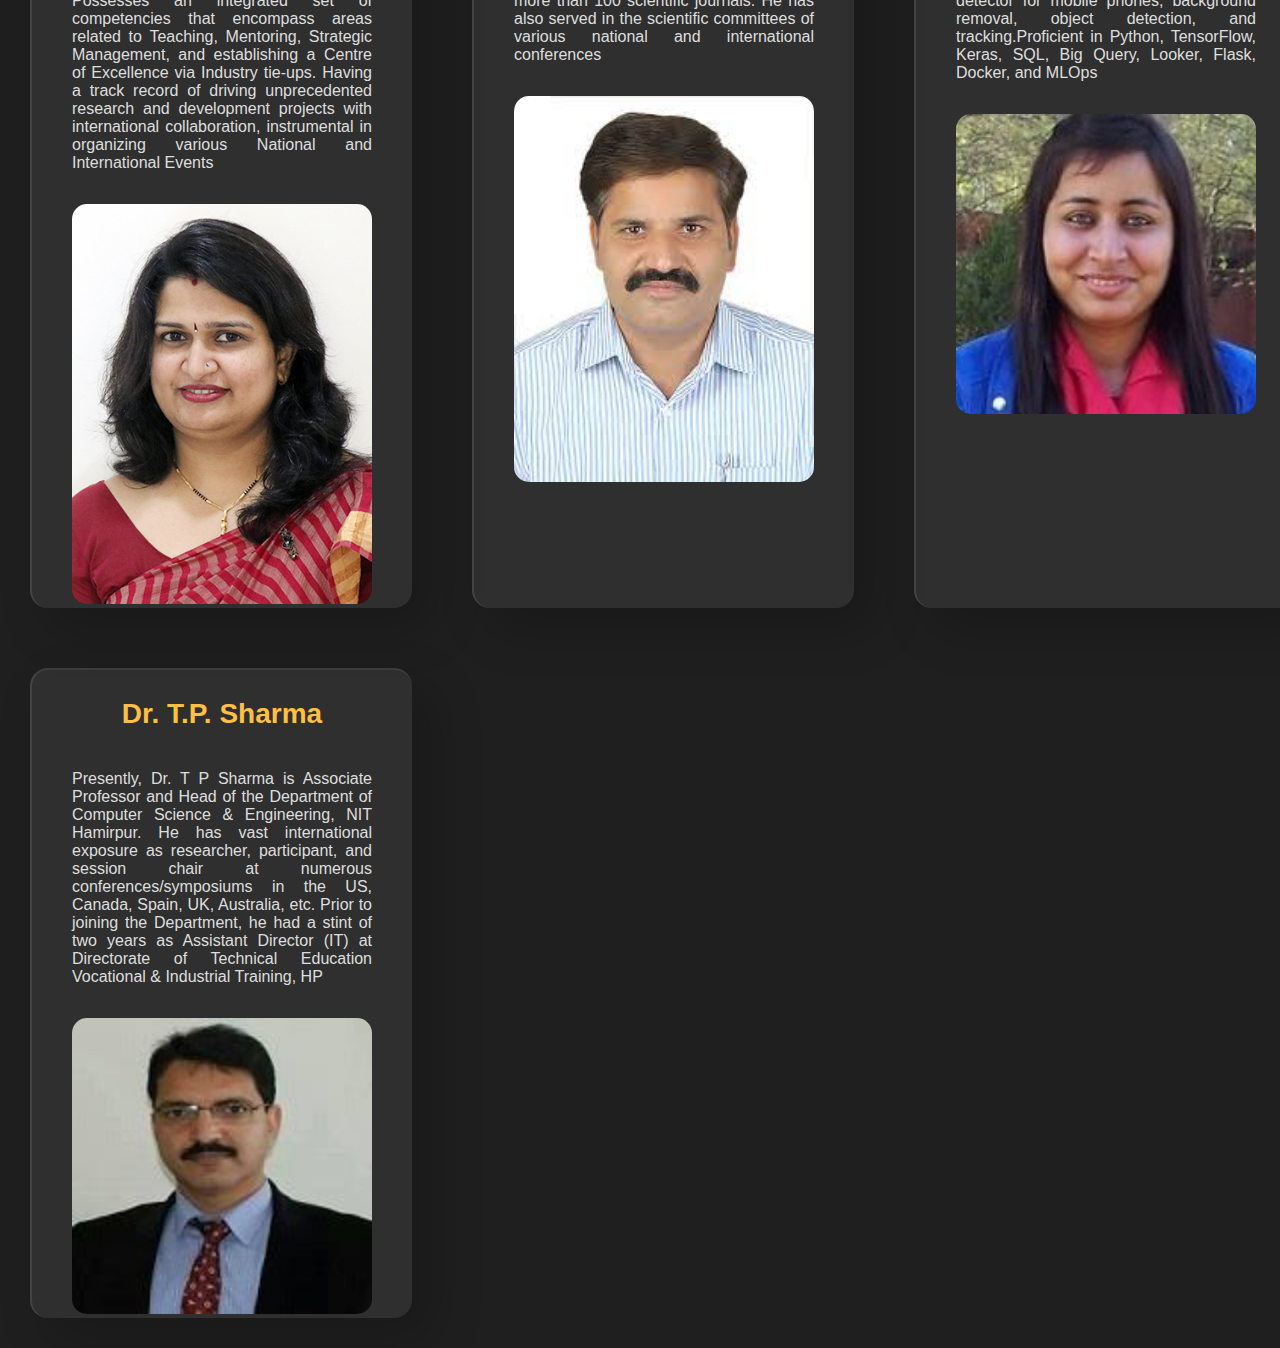
==== commit cf4e1078: "Update index.html" ====
--- a/index.html
+++ b/index.html
@@ -130,14 +130,14 @@
             iusto repellendus!
           </p>
           <div class="imgdiv">
-            <img src="https://ik.imagekit.io/3q71ttwh2xv/Blog/bg/blog1.1_oF7cNRp3P.png?updatedAt=1640683427780"
-              alt="" />
-          </div>
-           <div class="btn-div">
-                      <a class="btn-event" href="/index/index.html#events"
-                        >Done &ensp; <i class="fas fa-check-square"></i
-                      ></a>
-                    </div> 
+<!--             <img src="https://ik.imagekit.io/3q71ttwh2xv/Blog/bg/blog1.1_oF7cNRp3P.png?updatedAt=1640683427780"
+              alt="" /> -->
+          </div>
+<!--            <div class="btn-div">
+                      <a class="btn-event" href="/index/index.html#events"
+                        >Done &ensp; <i class="fas fa-check-square"></i
+                      ></a>
+                    </div>  -->
 
         </div>
       </div>
